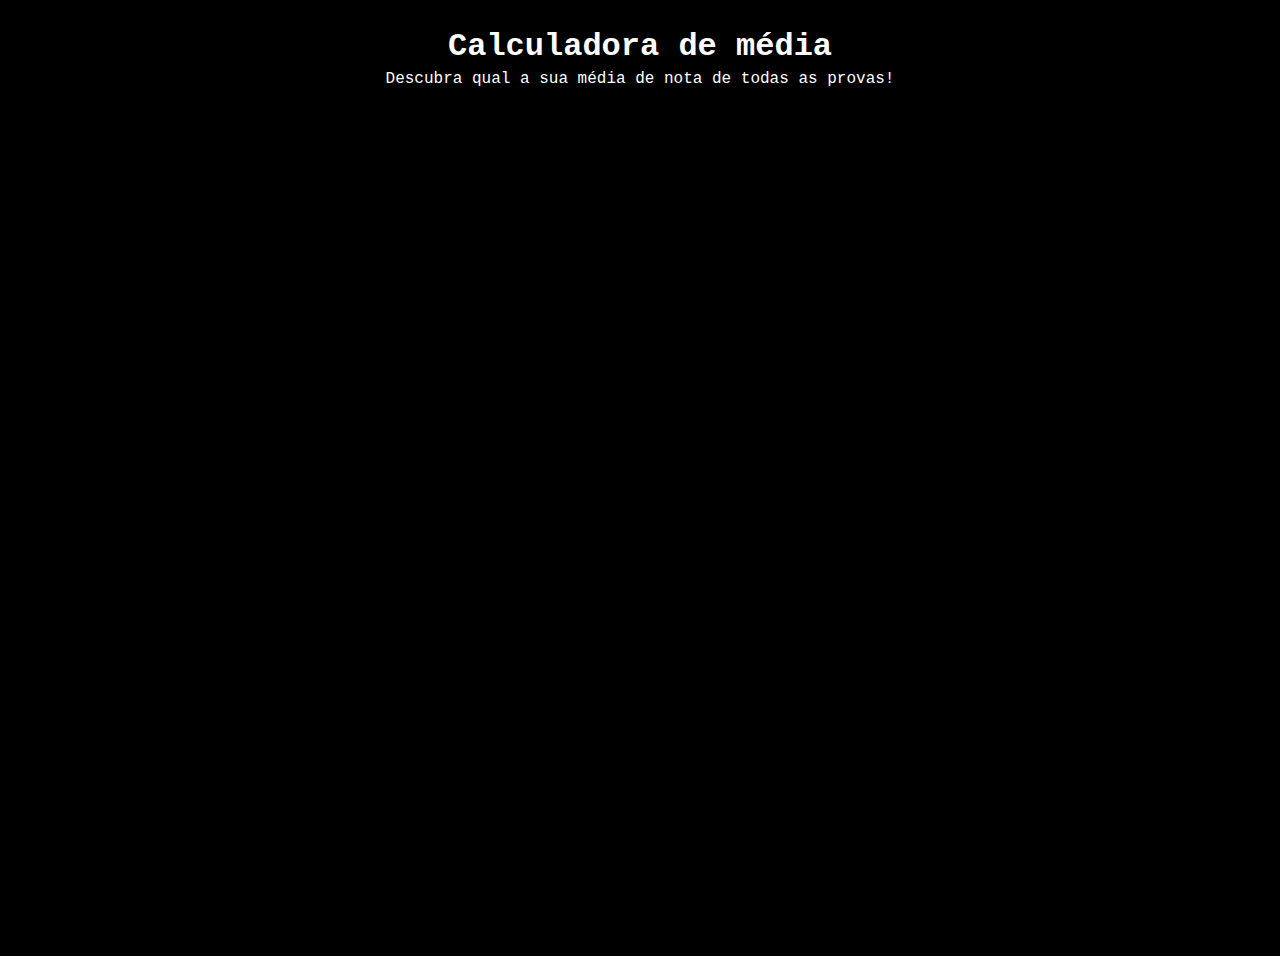
==== aula01/index.html @ a228d1f9 "Aula 01 - Média de notas" ====
<!DOCTYPE html>
<html lang="pt-br">

<head>
    <meta charset="UTF-8">
    <meta http-equiv="X-UA-Compatible" content="IE=edge">
    <meta name="viewport" content="width=device-width, initial-scale=1.0">
    <title>Imersão Dev Alura - Aula 01</title>

    <!-- CSS -->
    <link rel="stylesheet" href="style.css">
</head>

<body>
    <div class="container">
        <h1 class="page-title">
            Calculadora de média</h1>
        <p class="page-subtitle">
            Descubra qual a sua média de nota de todas as provas!
        </p>
        <img src="https://www.alura.com.br/assets/img/imersoes/dev-2021/logo-imersao-conversor-de-moedas.svg"
            class="page-logo" alt="">
    </div>
    <a href="https://alura.com.br/" target="_blank">
        <img src="https://www.alura.com.br/assets/img/home/alura-logo.svg" alt="" class="alura-logo">
    </a>

    <!-- JavaScript -->
    <script src="logic.js"></script>
</body>

</html>
---- aula01/style.css ----
body {
    font-family: 'Roboto Mono',monospace;
    min-height: 400px;
    background-image: url('https://image.flaticon.com/icons/png/512/201/201635.png');
    background-color: #000000;
    background-size: 80vh;
    background-position: center bottom;
    background-repeat: no-repeat;
  }
  
  .container {
    text-align: center;
    padding: 20px;
    height: 100vh;
  }
  
  .page-title {
    color:#ffffff;
    margin: 0 0 5px;
  }
  
  .page-subtitle {
    color:#ffffff;
    margin-top: 5px;
  }
  
  .page-logo {
    width: 200px;
  }
  
  .alura-logo {
    width: 40px;
    position: absolute;
    top: 10px;
    right: 10px;
  }
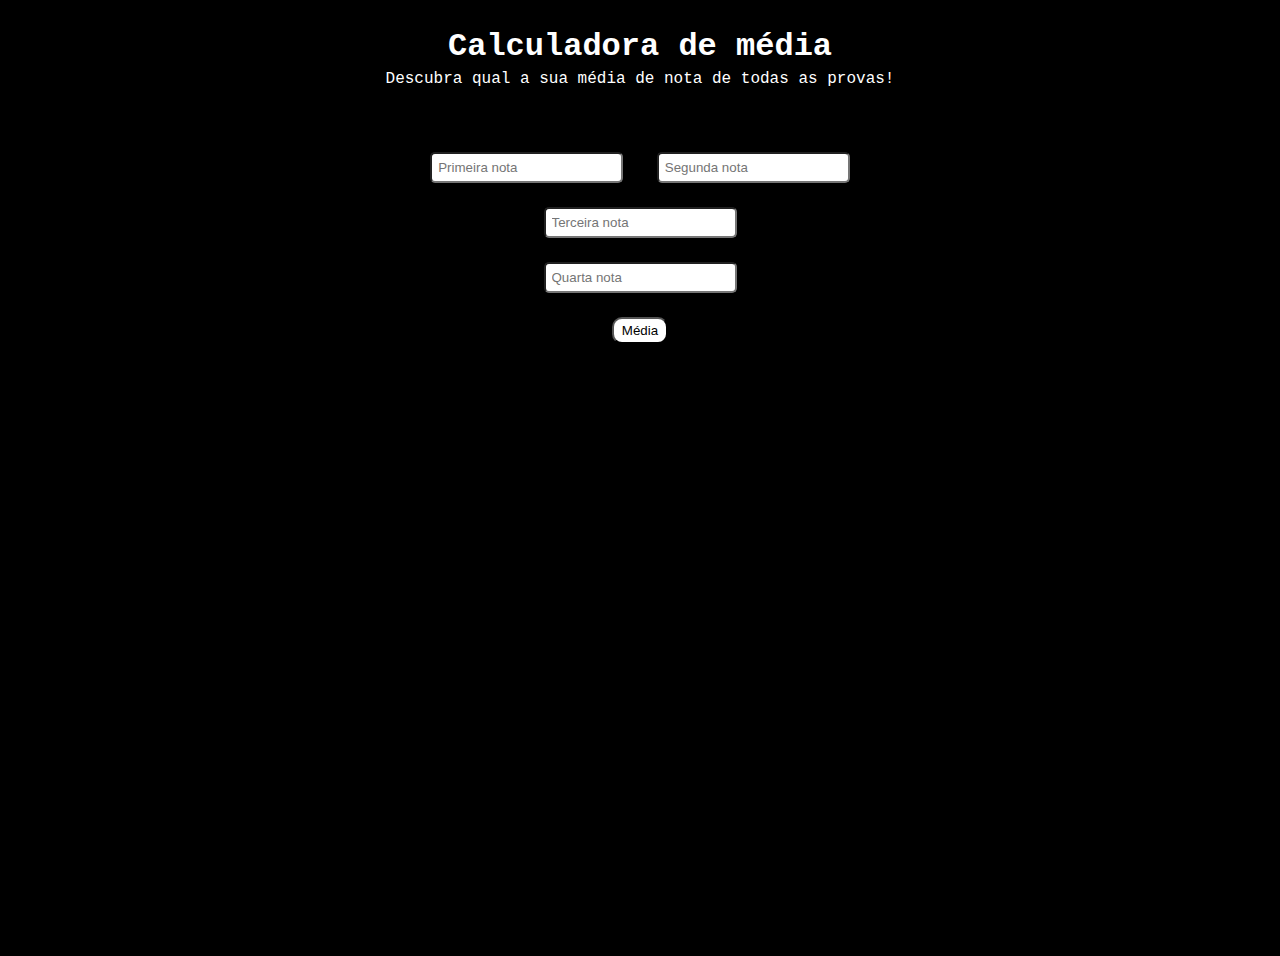
==== commit ea0527e7: "Aula 01 - Uso de input e criação de novas funções" ====
--- a/aula01/index.html
+++ b/aula01/index.html
@@ -7,7 +7,6 @@
     <meta name="viewport" content="width=device-width, initial-scale=1.0">
     <title>Imersão Dev Alura - Aula 01</title>
 
-    <!-- CSS -->
     <link rel="stylesheet" href="style.css">
 </head>
 
@@ -19,13 +18,21 @@
             Descubra qual a sua média de nota de todas as provas!
         </p>
         <img src="https://www.alura.com.br/assets/img/imersoes/dev-2021/logo-imersao-conversor-de-moedas.svg"
-            class="page-logo" alt="">
+            class="page-logo" alt=""> <br><br>
+
+        <input type="number" id="grade01" placeholder="Primeira nota" />
+        <input type="number" id="grade02" placeholder="Segunda nota" /><br>
+        <input type="number" id="grade03" placeholder="Terceira nota" /><br>
+        <input type="number" id="grade04" placeholder="Quarta nota" /><br>
+
+        <button type="submit" onclick="calculateAvarage()">Média</button>
+        <h2 id="avarageMessage"></h2>
     </div>
     <a href="https://alura.com.br/" target="_blank">
         <img src="https://www.alura.com.br/assets/img/home/alura-logo.svg" alt="" class="alura-logo">
     </a>
 
-    <!-- JavaScript -->
+
     <script src="logic.js"></script>
 </body>
 
--- a/aula01/style.css
+++ b/aula01/style.css
@@ -7,7 +7,28 @@
     background-position: center bottom;
     background-repeat: no-repeat;
   }
-  
+  input {
+    margin: 12px;
+    padding: 6px;
+    border-radius: 5px;
+  }
+
+  label {
+    color: white;
+  }
+
+  button {
+    margin-top: 12px;
+    padding: 4px 8px;
+    border-radius: 10px;
+    background: #ffffff;
+  }
+
+  h2 {
+    color: #000000;
+    font-size: 24px;
+  }
+
   .container {
     text-align: center;
     padding: 20px;
